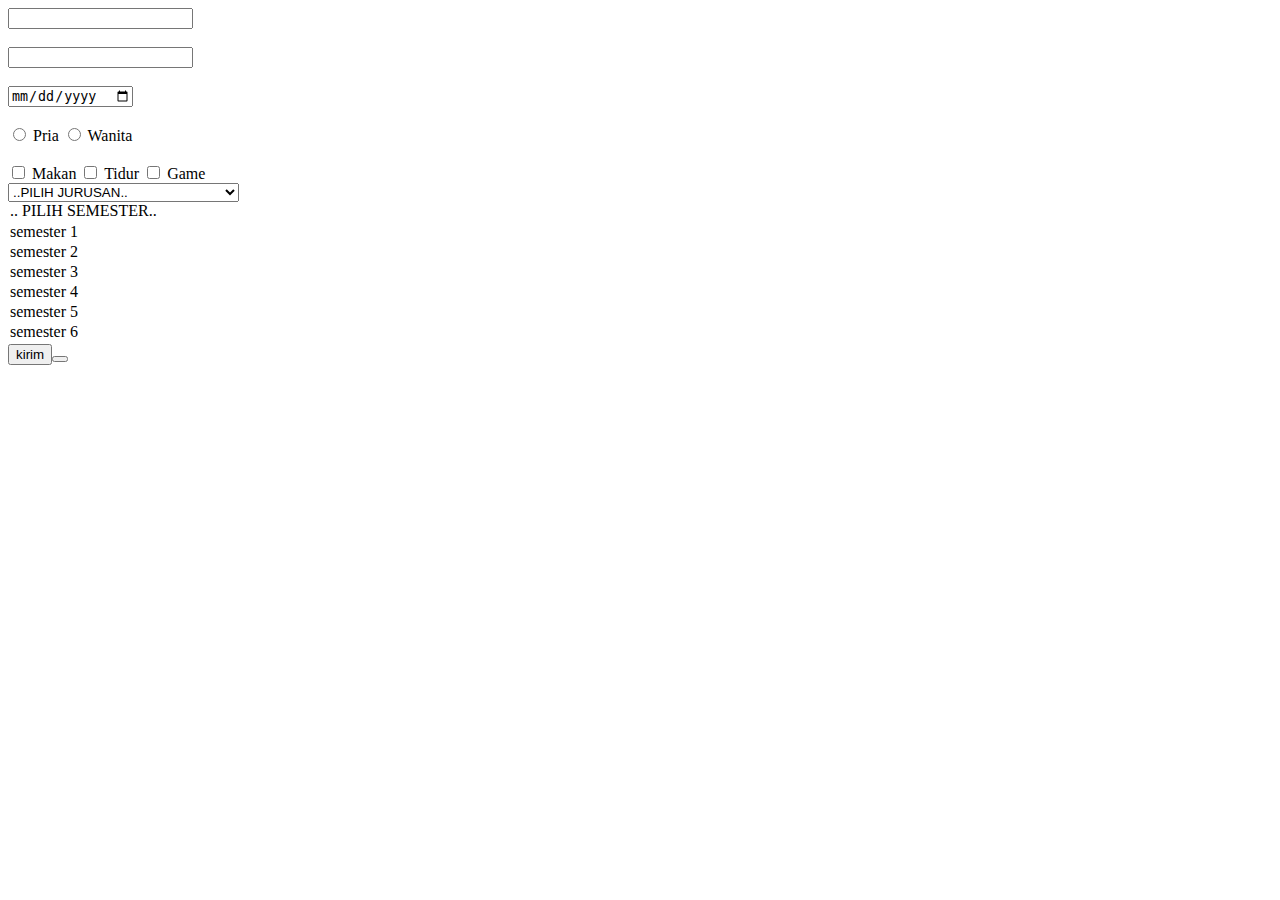
==== P2/form.html @ 5f31546a "Bootsrap" ====
<!DOCTYPE html>
<html>
<head>
	<title>From dengan CSS</title>
</head>
<body>

	<from methoad="" action"">
		<input type="number" name="1800330011"><br/><br/>
		<input type="text" name="sustri_rahayu"><br/><br/>
		<input type="date" name="tanggal"><br/><br/>
		<input type="radio" name="_jk_ value="pria"> Pria
		<input type="radio" name="jk" value="wanita"> Wanita<br/><br/>
		<input type="checkbox" name="hoby" value="makan"> Makan
		<input type="checkbox" name="hoby" value="tidur"> Tidur
		<input type="checkbox" name="hoby" value="game"> Game<br/>
		<select namae="jurusan">
			<option>..PILIH JURUSAN..</option>
			<option value="S1 TEHNIK INFORMATIKA">S1 TEHNIK INFORMATIKA</option>
			<option value="D3 TEHNIK INFORMATIKA">D3 TEHNIK INFORMATIKA</option>
			<option value="D3 MANAJEMEN INFORMATIKA">D3 MANAJEMEN INFORMATIKA</option>
			<option VALUE="S1 DESAIN KOMUNIKASI VISUA">S1 DESAIN KOMUNIKASI VISUAL</option>
		</select><br/>
		<option>.. PILIH SEMESTER..</option>
		<option value="semester 1">semester 1</option>	
		<option value="semester 2">semester 2</option>
		<option value="semester 3">semester 3</option>
		<option value="semester 4">semester 4</option>
		<option value="semester 5">semester 5</option>
		<option value="semester 6">semester 6</option>


	
		<button type="button">
			kirim
		<button>
	<form>

</form>
</html>
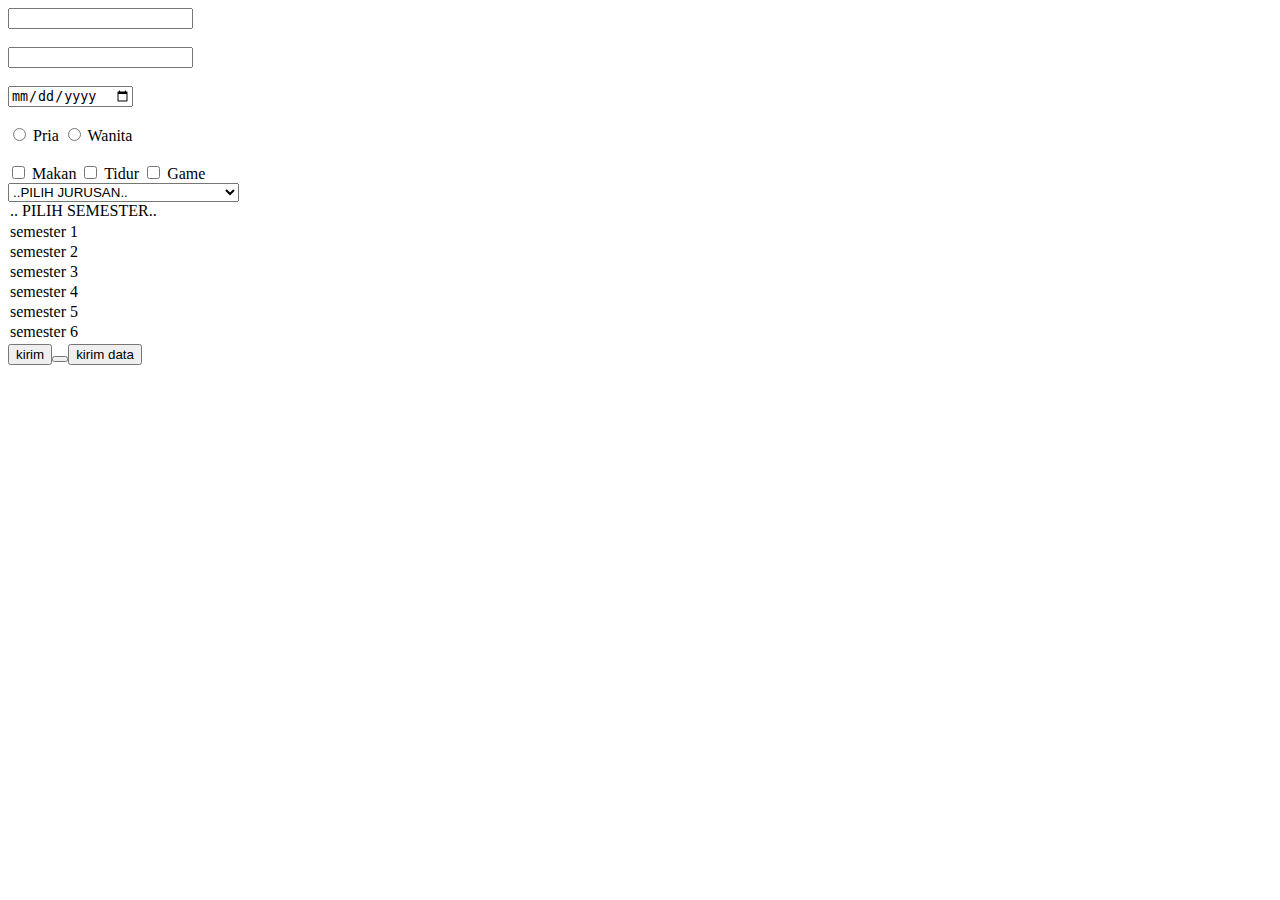
==== commit aed9fc4e: "grid bootstrap" ====
--- a/P2/form.html
+++ b/P2/form.html
@@ -40,3 +40,11 @@
 </html>
 
 
+<body>
+	<form method ="POST" action="proses.php">
+	<inout type="text" name="nama_mahasiswa">
+	<button type="submit">
+		kirim data
+	</button>
+		</form>
+</body>